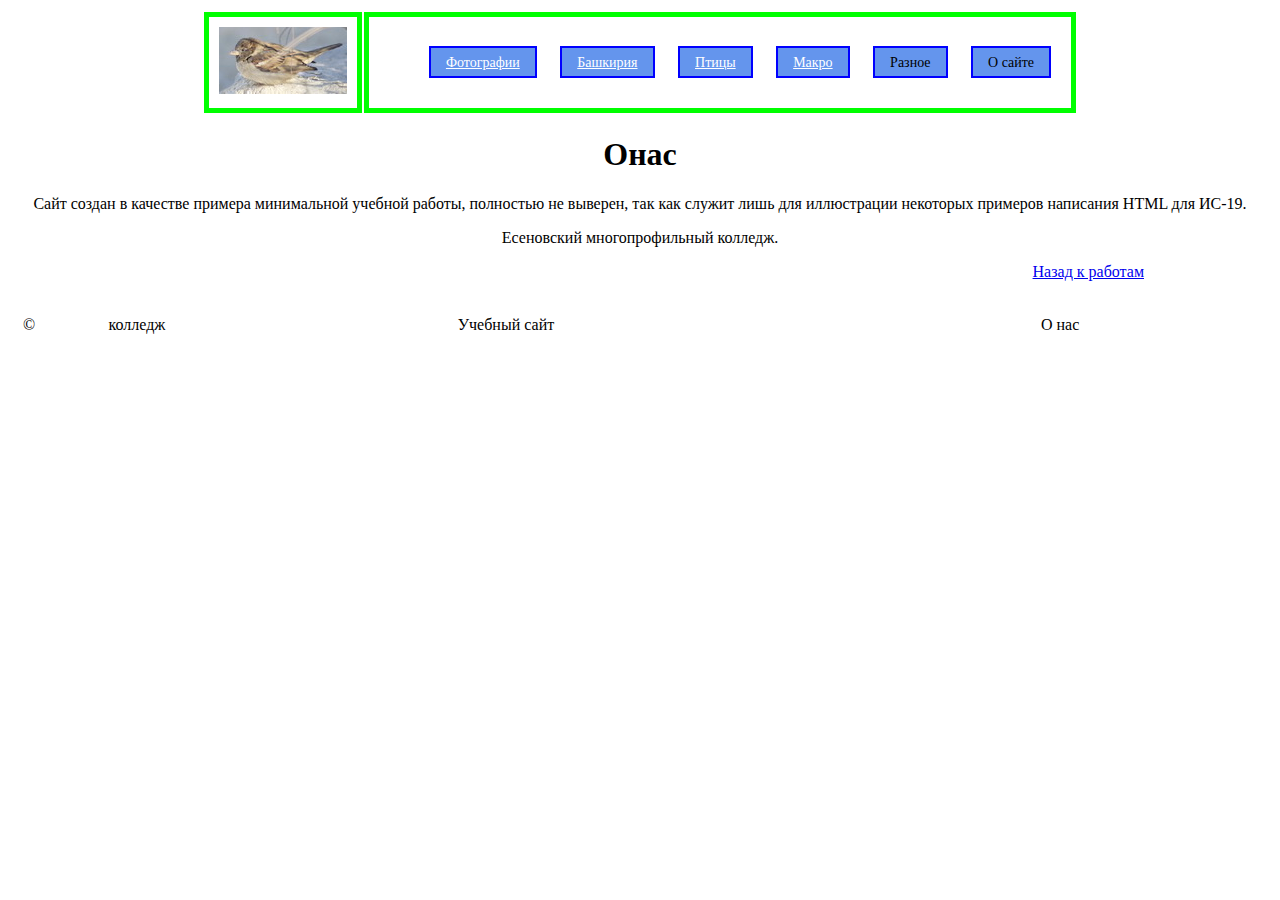
==== view/about.html @ 04b44a32 "Add files via upload" ====
<!DOCTYPE html>
<html>

<head>
    <meta http-equiv="Content-Type" content="text/html; charset=utf-8">
    <title>Учебная страница примера</title>
    <link rel="stylesheet" href="../css/index.css">

</head>

<body>
    <table class="cmenu">
        <tr>
            <td class="cmenu_td"> <img src=../img/sv.jpg alt="logo"></td>
            <td class="cmenu_td">
                <ul class="cmenu_ul">
                    <li><a href="../index.html">Фотографии</a></li>
                    <li><a href="../index.html#bash">Башкирия</a></li>
                    <li><a href="../index.html#birds">Птицы</a></li>
                    <li><a href="../index.html#macro">Макро</a></li>
                    <li>Разное</li>
                    <li>О сайте</li>
                </ul>
            </td>
        </tr>
    </table>


    <h1>Онас</h1>
    
    <p class="cpcenter" > Сайт создан в качестве примера минимальной учебной работы,  полностью не выверен, так как служит лишь для иллюстрации некоторых примеров написания HTML для ИС-19. </p>
    <p class="cpcenter"> Есеновский многопрофильный колледж. </p>
    
    <p class="cb"> <a href="../index.html"> Назад к работам</a> </p>

    <table class="podval">
        <tr>
            <td>
                <p>© </p>
            </td>
            <td>
                <p> колледж</p>
            </td>
            <td>
                <p> Учебный сайт</p>
            </td>
            <td>
                <p> О нас</p>
            </td>
        </tr>
    </table>


</body></html>
---- css/index.css ----
/* Обнуление */
/*
* {
    vertical-align: baseline;
    font-weight: inherit;
    font-family: inherit;
    font-style: inherit;
    font-size: 100%;
    border: 0 none;
    outline: 0;
    padding: 0;
    margin: 0;
}
*/


body {
    padding: 10px;
    margin:auto;
}
table.cmenu {margin:auto;}

ul.cmenu_ul li {
    display: inline;
    margin: 10px;
    padding-bottom: 6px;
    padding-left: 15px;
    padding-right: 15px;
    padding-top: 7px;
        border: 2px solid #0000ff;
    background-color: cornflowerblue;
}

ul.cmenu_ul li a {color: #ffffff;}

/*
.cmenu {
border-spacing: 0 10px;
}
*/



.cmenu_td {
    padding: 10px;
    border: 5px solid #00ff00;
}

.cmenu_td {
    vertical-align: middle;
    padding: 10px;
    margin: 10px;
    font-size: 14px;
/*    text-align: center;*/
}


h1 {text-align:center;}

table.cmain {    
    margin:auto;}
.cmain td {
    vertical-align: middle;
    padding: 10px;
    font-size: 14px;
    text-align: center;
    border: 2px solid #56433D;
}

table.podval {
    width: 100%;
    margin: 10px;
}

.podval td {
    border-style: hidden;
    margin: 20px;
}


/* страница просмотра*/

.cimg {
    width: 1400px;
}
.cpimg {
    text-align: center;
}
h3 {text-align: center}
.cb {
    text-align:right;
    margin-right: 10%;
    }

p.cpcenter {

    text-align:center;}


.rain {
	position: fixed;
	width: 7px; /* Ширина капли */
	height: 7px; /* Высота капли */
	top: -3px;
	background-color: #fff; /* Цвет капли */
	animation: rain 2s linear infinite;
/*
	z-index: 99;
	border-radius: 1px;
*/
}

@keyframes rain {
	to {
		transform: translate3d(200px, 1000px, 0); /* Первое значение (200px) это направление , где: 0 - вниз, положительное число - вправо, отрицательное - влево */
	}
}
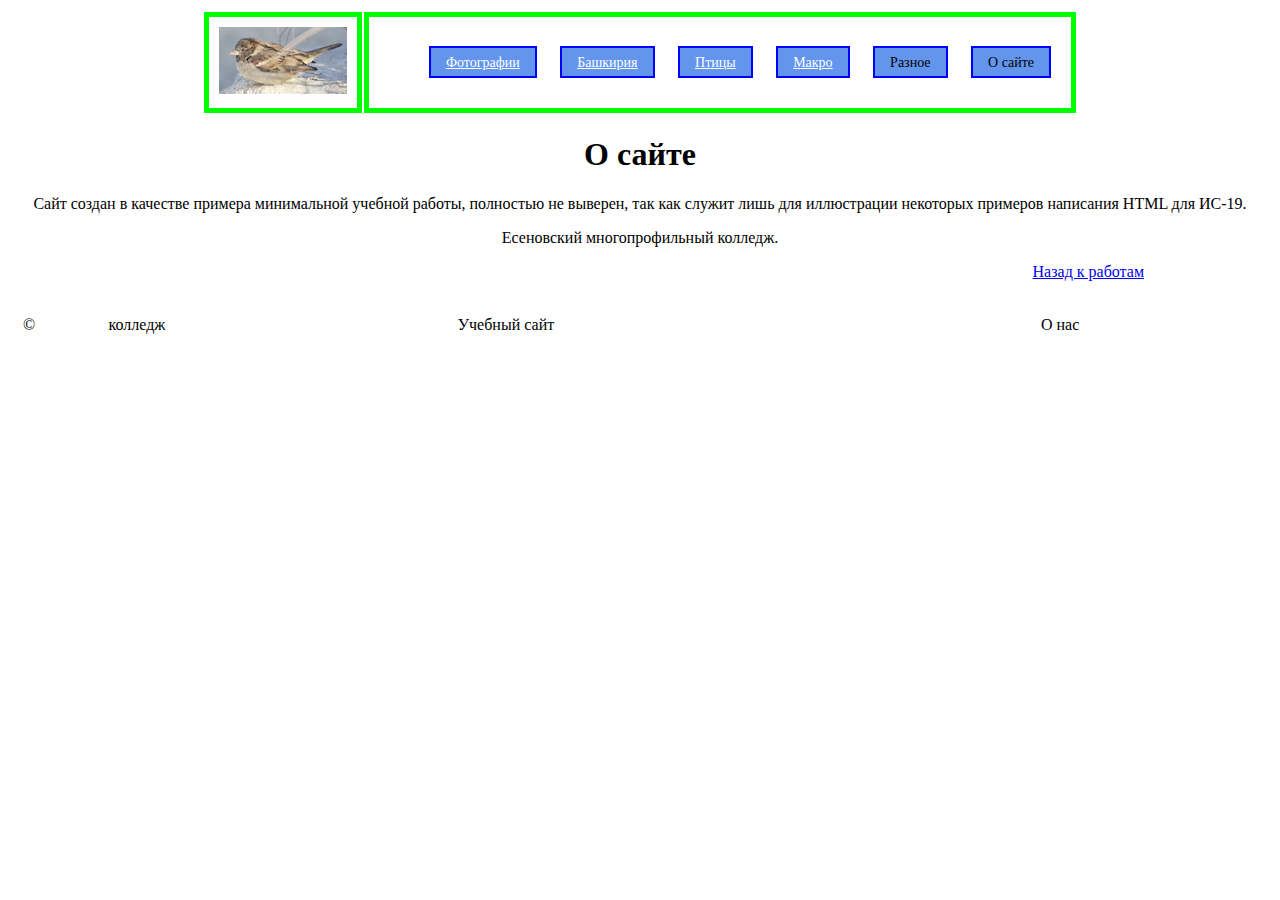
==== commit 6a2fed1a: "Update about.html" ====
--- a/view/about.html
+++ b/view/about.html
@@ -26,7 +26,7 @@
     </table>
 
 
-    <h1>Онас</h1>
+    <h1>О сайте</h1>
     
     <p class="cpcenter" > Сайт создан в качестве примера минимальной учебной работы,  полностью не выверен, так как служит лишь для иллюстрации некоторых примеров написания HTML для ИС-19. </p>
     <p class="cpcenter"> Есеновский многопрофильный колледж. </p>
